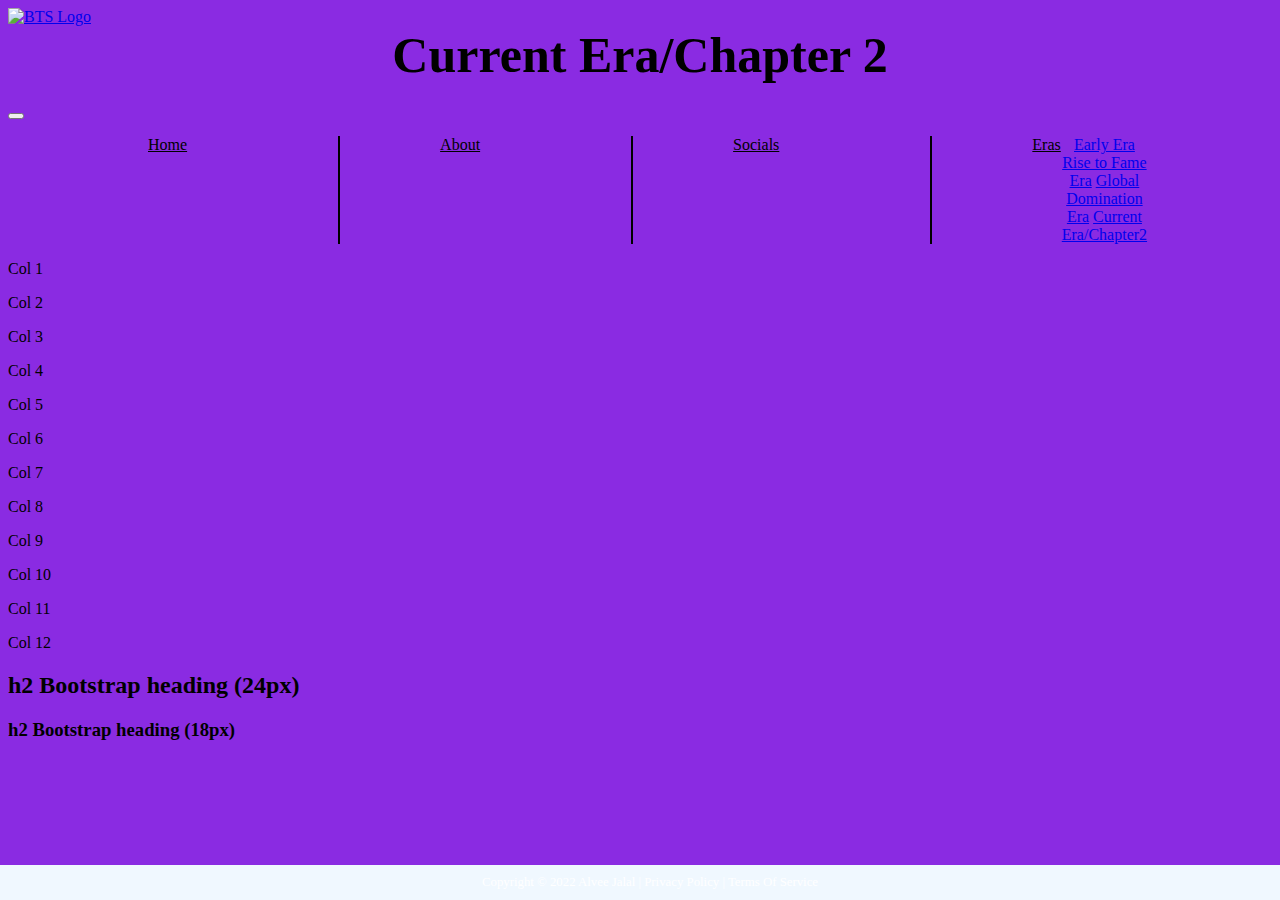
==== currentEra.html @ 55b5afc4 "Updated to complete more Era pages." ====
<!-- DEVELOPER: Alvee Jalal, IS117-101, Fall 2022 -->
<!DOCTYPE html>
<html lang="en">
<head>
  <meta charset="UTF-8">
  <title>My First Bootstrap Page</title>
  <!-- CSS only -->
  <link href="https://cdn.jsdelivr.net/npm/bootstrap@5.0.2/dist/css/bootstrap.min.css"
        rel="stylesheet"
        integrity="sha384-EVSTQN3/azprG1Anm3QDgpJLIm9Nao0Yz1ztcQTwFspd3yD65VohhpuuCOmLASjC"
        crossorigin="anonymous">
  <link href="styles/main.css" rel="stylesheet">
  <a href="index.html"> <img src = "images/btslogo.png" alt = "BTS Logo" width="100" height="100"></a>
  <div class="centerhead"><b>Current Era/Chapter 2</b></div>
</head>
<body>
<div class="container-fluid">
  <br>
  <div class="row">
    <nav class="navbar navbar-expand-md
                    justify-content-end
                    bg-danger navbar-dark
                    col-sm-12"  >

      <!-- Brand -->
      <!-- Responsive Button for the smaller menu -->
      <button class="navbar-toggler" type="button"
              data-bs-toggle="collapse" data-bs-target="#collapsibleNavbar">
        <span class="navbar-toggler-icon"></span>
      </button>
      <div class="collapse navbar-collapse" id="collapsibleNavbar">
        <ul class="navbar-nav">
          <!-- Links -->
          <li class="nav-item">
            <a class="nav-link" href="index.html">Home</a>
          </li>
          <li class="nav-item">
            <a class="nav-link" href="about.html">About</a>
          </li>
          <li class="nav-item">
            <a class="nav-link" href="socials.html">Socials</a>
          </li>

          <!-- Dropdown -->
          <li class="nav-item dropdown">
            <a class="nav-link dropdown-toggle" href="#" id="navbardrop"
               data-toggle="dropdown" role="button" data-bs-toggle="dropdown" aria-expanded="false">
              Eras
            </a>
            <div class="dropdown-menu bg-danger">
              <a class="dropdown-item" href="earlyEra.html">Early Era</a>
              <a class="dropdown-item" href="riseToFameEra.html">Rise to Fame Era</a>
              <a class="dropdown-item" href="globalDominationEra.html">Global Domination Era</a>
              <a class="dropdown-item" href="currentEra.html">Current Era/Chapter2</a>
            </div>
          </li>
          <li class="nav-item">
            <a class="nav-link" href="contact.html">Contact</a>
          </li>

        </ul>
      </div>
    </nav>
    <div class="row">
      <p class="col-1">Col 1</p>
      <p class="col-1">Col 2</p>
      <p class="col-1">Col 3</p>
      <p class="col-1">Col 4</p>
      <p class="col-1">Col 5</p>
      <p class="col-1">Col 6</p>
      <p class="col-1">Col 7</p>
      <p class="col-1">Col 8</p>
      <p class="col-1">Col 9</p>
      <p class="col-1">Col 10</p>
      <p class="col-1">Col 11</p>
      <p class="col-1">Col 12</p>
    </div>
    <div class="col-sm-4  text-center">
      <h2>h2 Bootstrap heading (24px)</h2>
      <h3>h2 Bootstrap heading (18px)</h3>
    </div>
  </div>

  <footer class="footer page-footer font-small ">
    <div class="container">
      <div class="row">
        <span class="text-muted">Copyright &copy; 2022 Alvee Jalal |  Privacy Policy  |  Terms Of Service</span>
      </div>
    </div>
  </footer>
</div>


<!-- Javascript Bundle with Popper -->
<script src="https://cdn.jsdelivr.net/npm/bootstrap@5.0.2/dist/js/bootstrap.bundle.min.js"
        integrity="sha384-MrcW6ZMFYlzcLA8Nl+NtUVF0sA7MsXsP1UyJoMp4YLEuNSfAP+JcXn/tWtIaxVXM"
        crossorigin="anonymous">
</script>

</body>
</html>
---- styles/main.css ----
/* DEVELOPER Alvee Jalal, IS117-101, Fall 2022 */
.footer {
    position: fixed;
    left: 0;
    bottom: 0;
    width: 100%;
    background-color: aliceblue;
    color: white;
    text-align: center;
    padding: 10px;
    font-size: 0.8rem;
}

body{
    background-color:blueviolet;

}
.center {
    display: block;
    margin-left: auto;
    margin-right: auto;
}
.navbar-nav{
    display: flex;
}
.centerhead{
    text-align:center;
    font-size:50px;
    font-family: "Times New Roman";
    padding-bottom: 0;
    margin-bottom: 0;
}

section
{
    border: 5px solid black;
    border-radius: 6px;

}

.spacebottom{
    padding-bottom: 100px;
}





section .col-lg-8 ul li{
    display: list-item;
}

.col-lg-4{
    border-right: 3px solid black;
    padding-bottom: 0;
}

td ul{
    padding-top: 0px;
    clear: top;
}

@media only screen and (max-width:980px){
section .row .col-lg-4{
    border-right:0;
    border-bottom: 3px solid black;

}

}

 div ul li {
    text-align: center;
    display: flex;
    padding-left: 100px;

}

.col-lg-8  ul li {
    padding-left: 0;
}


.align-right{
    text-align: right;
}

.navbar-nav ul{
    display: flex;
    justify-content: flex-end;
    list-style: none;
    margin:0;
    padding:0;
    position: relative;
}
.navbar-nav ul li{
    float:left;
}




div .navbar-nav ul li a {
    display:block;
    text-align:center;
    padding-top: 1em;
    padding-bottom:1em;
    text-decoration: none;
    color:white;
    font-weight: bold;

}

.navbar-nav ul{
    list-style: none;
    position:relative;
}

.navbar-nav ul li ul{
    display:none;
    position:absolute;
    top:100%;
    width:100%;

}


.navbar-nav > ul::after{
    content:"";
    display:block;
    clear:both;
}
.navbar-dark .navbar-nav .nav-link {
    color: black;
    padding-right: 1px;

}

.nav-item {
    border-right:  2px solid black;
    padding-right: 150px;





}


li p{
    font-weight: bold;
}
.carousel-item{
    -webkit-background-size: cover;
    background-size: cover;
}



.card{
margin-top: 100px;
    margin-left: 100px;
    margin-right: 100px;
    display: inline-block;

}

.carousel{
   padding-left: inherit;
padding-right: inherit;
    padding-top:30px;
}

.carousel-control-next{
    padding-right: 0px;

}
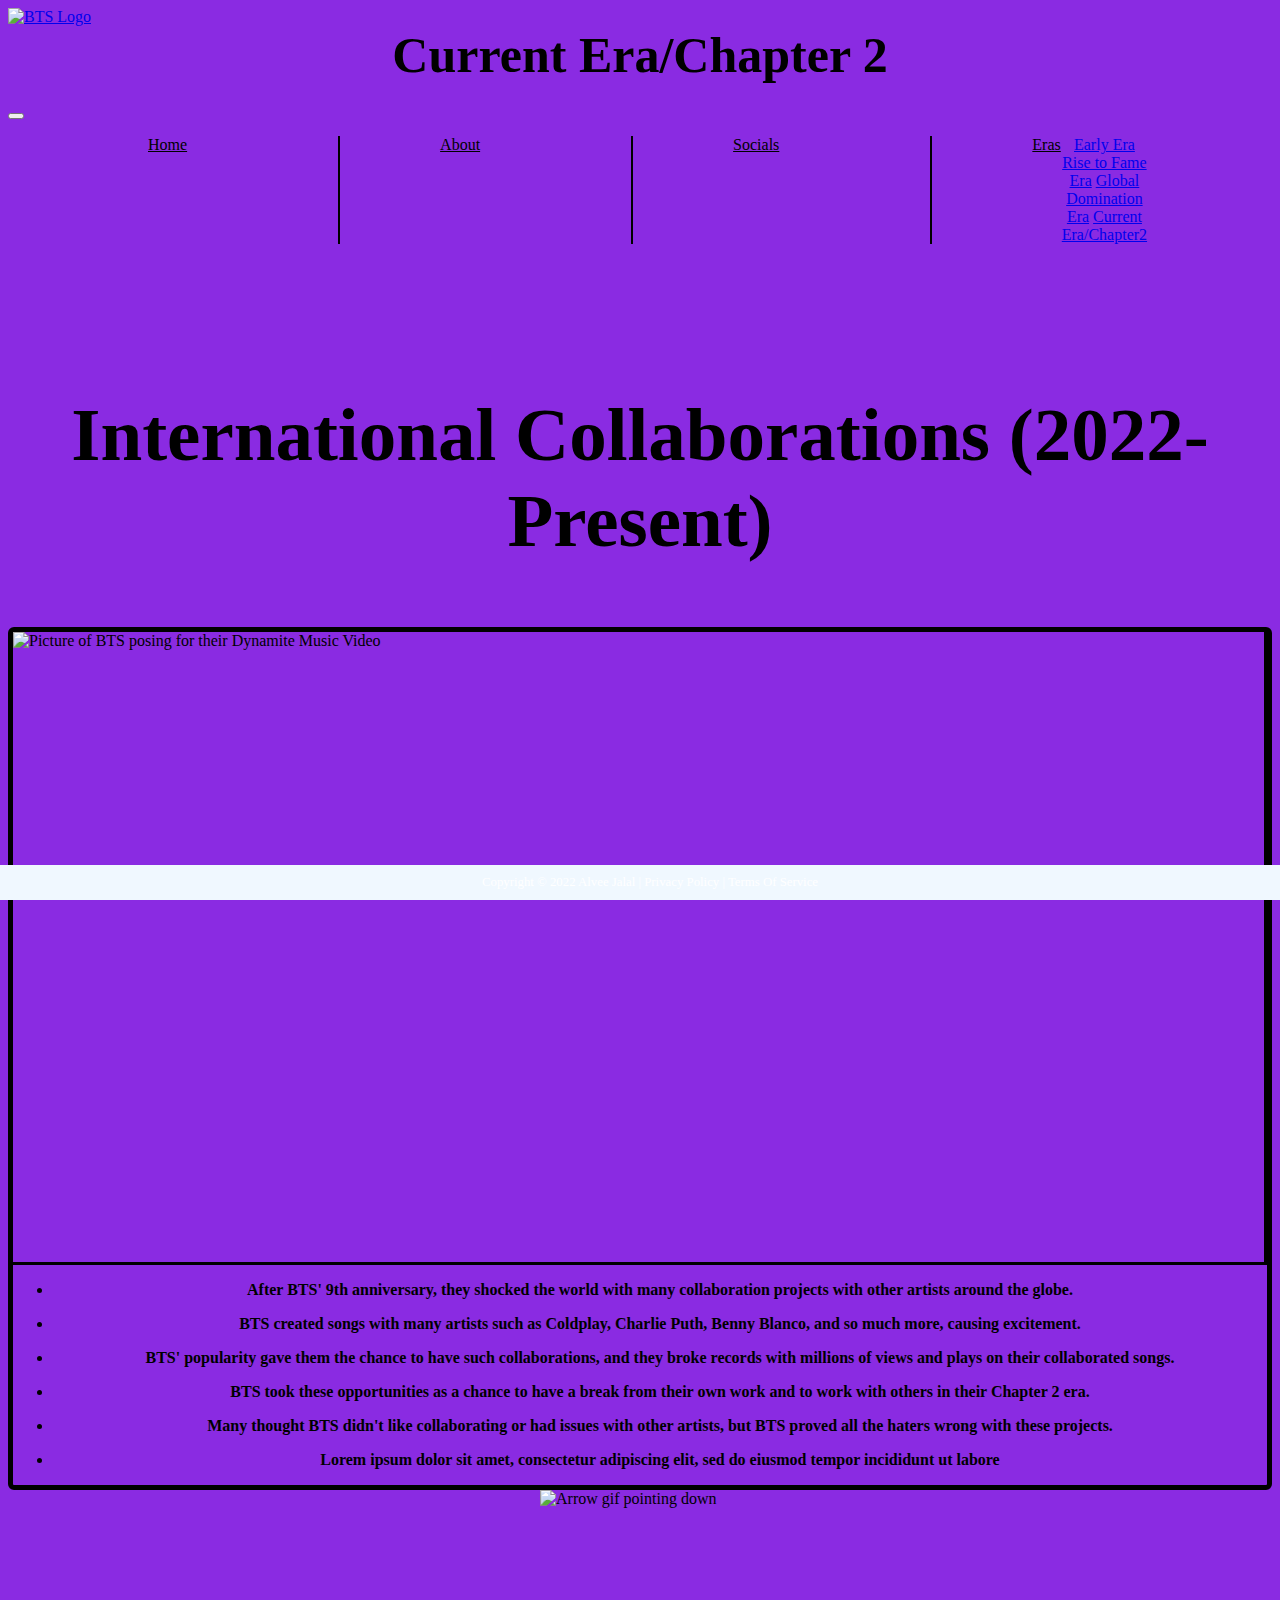
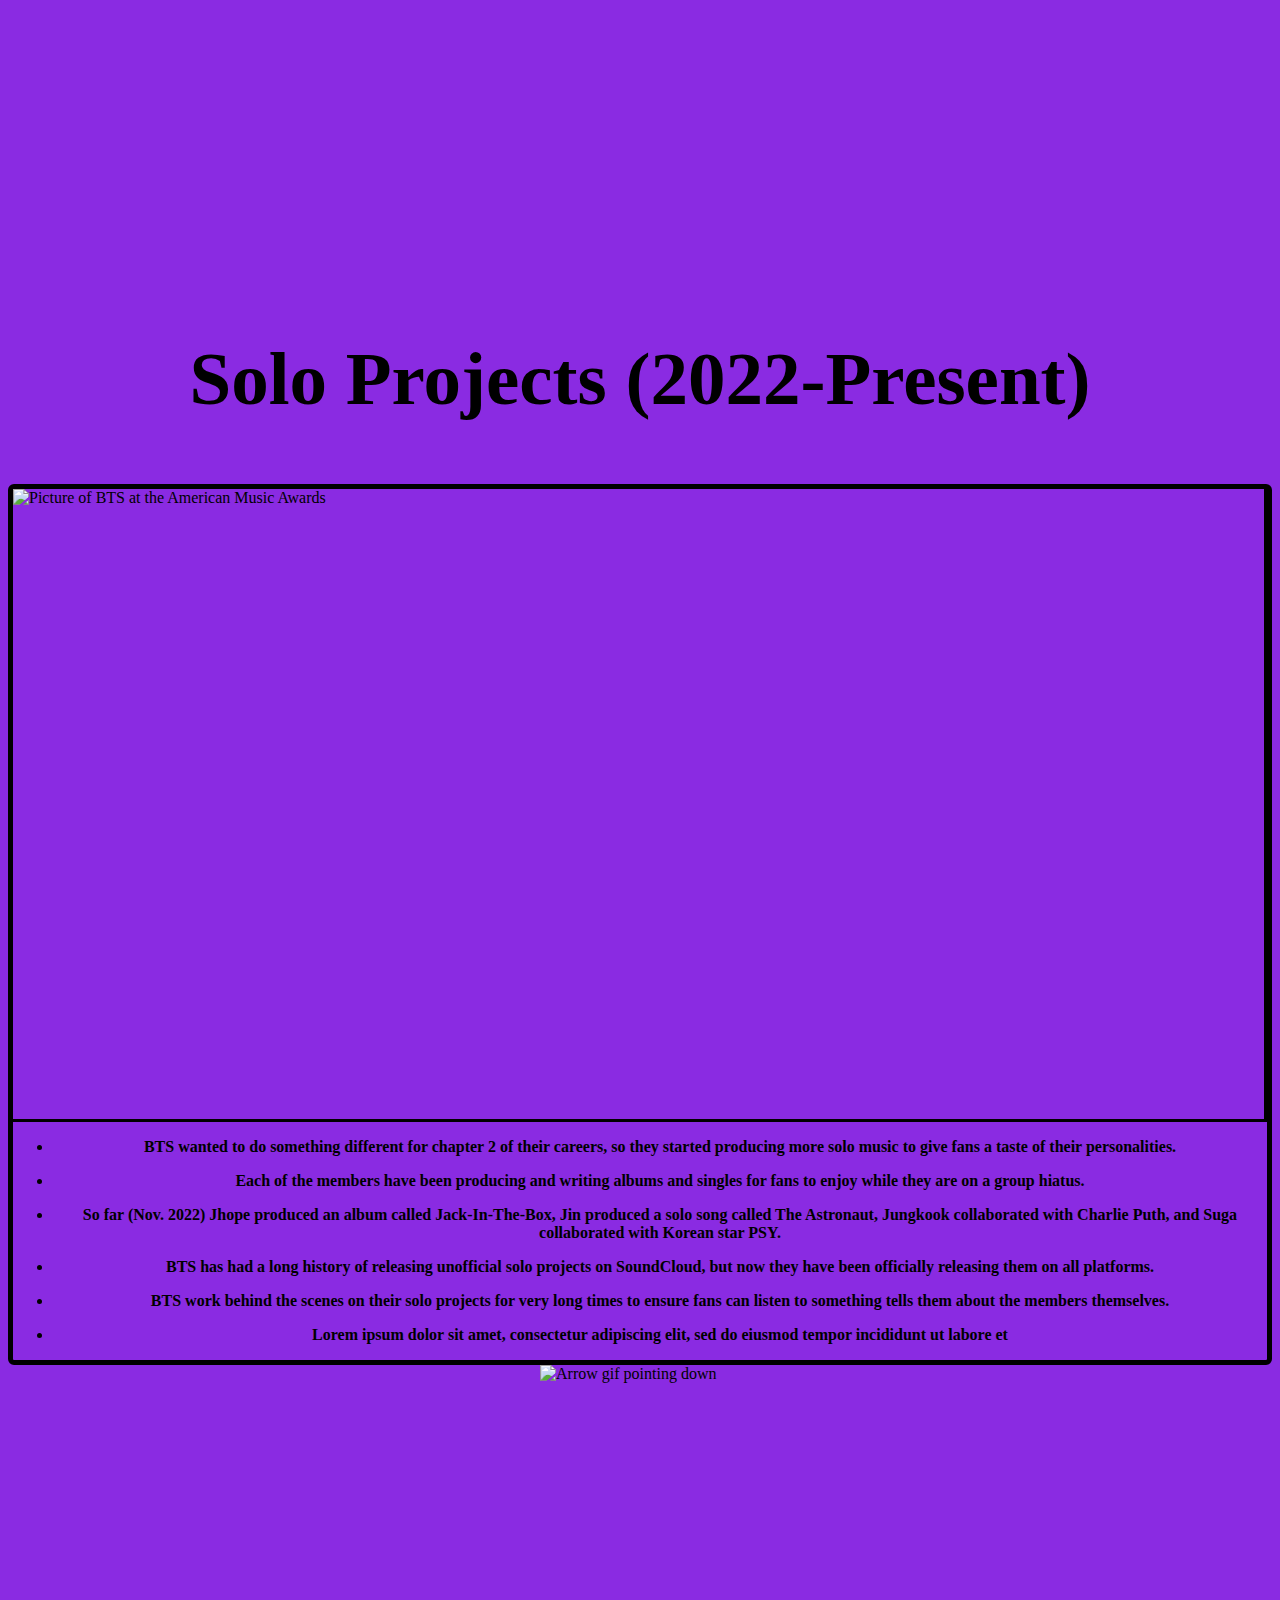
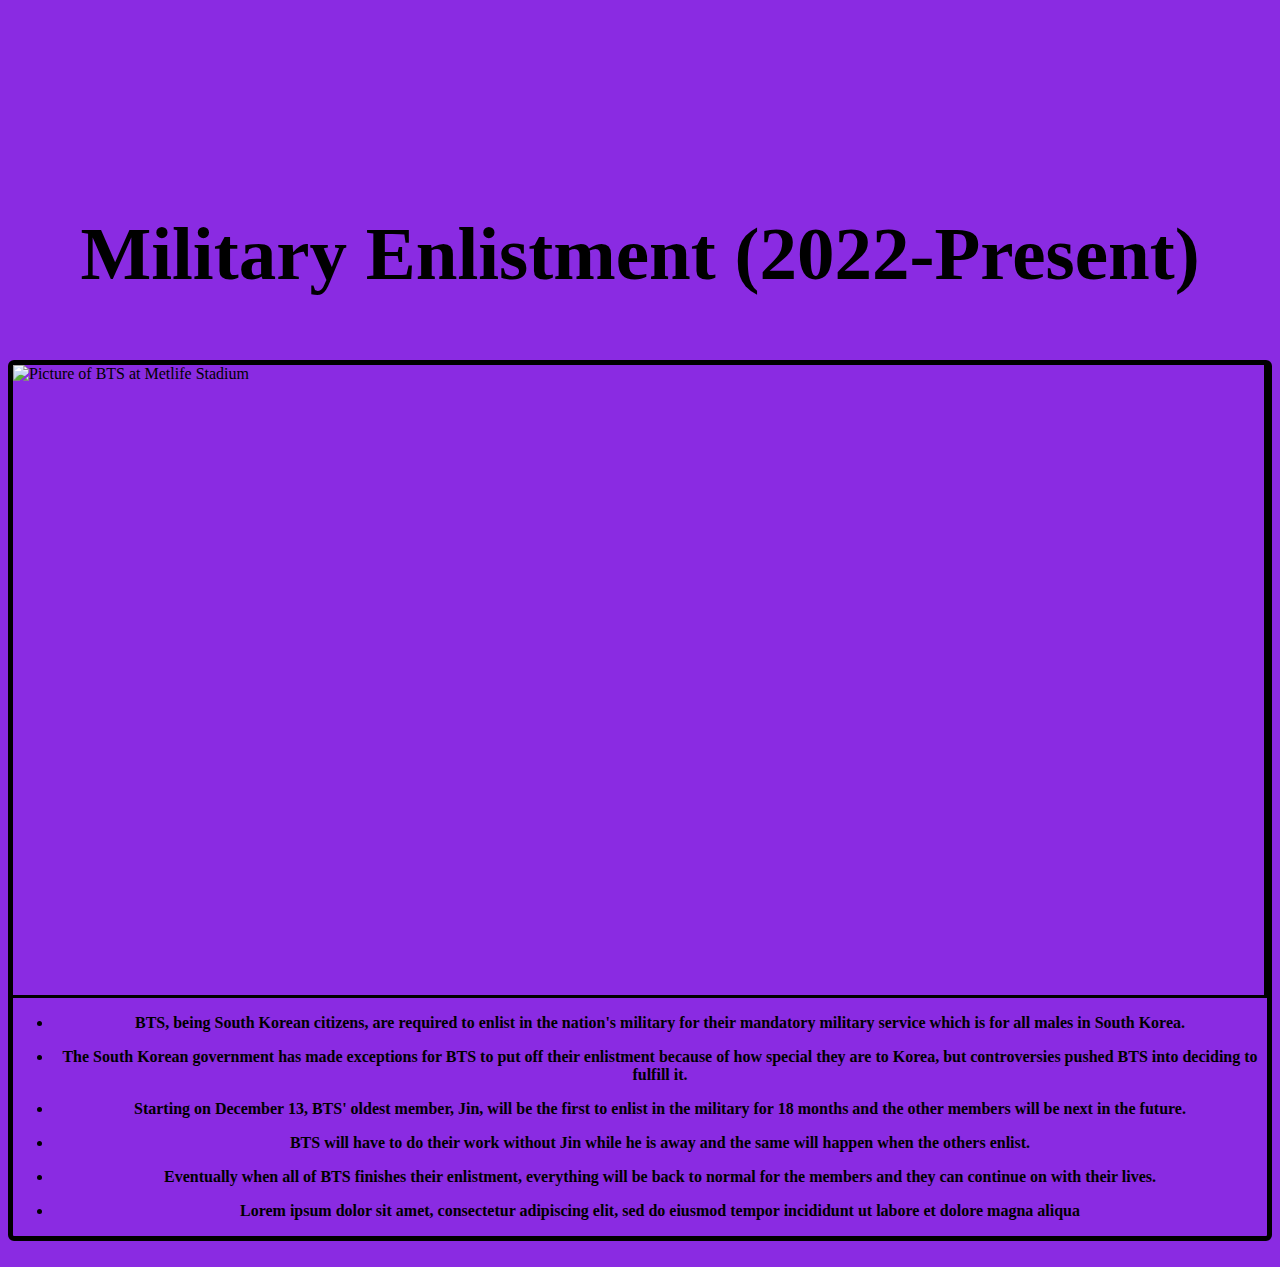
==== commit 1e9597f4: "Polished up pages for submission." ====
--- a/currentEra.html
+++ b/currentEra.html
@@ -3,7 +3,8 @@
 <html lang="en">
 <head>
   <meta charset="UTF-8">
-  <title>My First Bootstrap Page</title>
+  <meta name = "viewport" content = "width=device-width, initial-scale=1">
+  <title>Current Era/Chapter 2</title>
   <!-- CSS only -->
   <link href="https://cdn.jsdelivr.net/npm/bootstrap@5.0.2/dist/css/bootstrap.min.css"
         rel="stylesheet"
@@ -31,7 +32,7 @@
       <div class="collapse navbar-collapse" id="collapsibleNavbar">
         <ul class="navbar-nav">
           <!-- Links -->
-          <li class="nav-item">
+          <li class="nav-item" >
             <a class="nav-link" href="index.html">Home</a>
           </li>
           <li class="nav-item">
@@ -61,34 +62,168 @@
         </ul>
       </div>
     </nav>
+  </div>
+  <div class="row centerhead">
+    <h2>    <br> International Collaborations (2022-Present) </h2>
+  </div>
+  <section class="col-lg-12">
+
+  <div class="row">
+
+      <div class = "col-lg-4">
+        <img src="images/bts_coldplay.png" class="img-fluid"  width="1000" height="630" style="display: block" alt = "Picture of BTS posing for their Dynamite Music Video">
+      </div>
+
+      <div class = "col-lg-8" >
+        <ul>
+          <li>
+            <p>  After BTS' 9th anniversary, they shocked the world with many collaboration projects with other artists around the globe.</p>
+          </li>
+          <li>
+            <p>  BTS created songs with many artists such as Coldplay, Charlie Puth, Benny Blanco, and so much more, causing excitement.</p>
+          </li>
+          <li>
+            <p> BTS' popularity gave them the chance to have such collaborations, and they broke records with millions of views and plays on their collaborated songs. </p>
+          </li>
+          <li>
+            <p> BTS took these opportunities as a chance to have a break from their own work and to work with others in their Chapter 2 era.</p>
+          </li>
+
+          <li>
+            <p> Many thought BTS didn't like collaborating or had issues with other artists, but BTS proved all the haters wrong with these projects.
+            </p>
+          </li>
+          <li>
+            <p> Lorem ipsum dolor sit amet, consectetur adipiscing elit, sed do eiusmod tempor incididunt ut labore
+            </p>
+          </li>
+
+        </ul>
+
+      </div>
+    </div>
+  </section>
+
+  <img src="images/arrow.gif" class="img-fluid center " width="200" height="298" alt="Arrow gif pointing down">
+
+  <div class="row centerhead">
+    <h2>    <br> Solo Projects (2022-Present)</h2>
+  </div>
+
+
+  <section class="col-lg-12">
+
+  <div class="row">
+
+      <div class = "col-lg-4">
+
+        <img src="images/solo.jpg" class="img-fluid" width="1200" height="630" style="display: block" alt="Picture of BTS at the American Music Awards">
+      </div>
+
+      <div class = "col-lg-8" >
+
+        <ul>
+          <li>
+            <p>BTS wanted to do something different for chapter 2 of their careers, so they started producing more solo music to give fans a taste of their personalities.</p>
+          </li>
+          <li>
+            <p> Each of the members have been producing and writing albums and singles for fans to enjoy while they are on a group hiatus.</p>
+          </li>
+
+          <li>
+            <p> So far (Nov. 2022) Jhope produced an album called Jack-In-The-Box, Jin produced a solo song called The Astronaut, Jungkook collaborated with Charlie Puth,
+              and Suga collaborated with Korean star PSY.</p>
+          </li>
+          <li>
+            <p>
+                BTS has had a long history of releasing unofficial solo projects on SoundCloud, but now they have been officially releasing them on all platforms.
+            </p>
+          </li>
+          <li>
+            <p>
+               BTS work behind the scenes on their solo projects for very long times to ensure fans can listen to something tells them about the members themselves.
+            </p>
+          </li>
+          <li>
+            <p> Lorem ipsum dolor sit amet, consectetur adipiscing elit, sed do eiusmod tempor incididunt ut labore et
+            </p>
+          </li>
+
+        </ul>
+
+      </div>
+    </div>
+
+
+
+  </section>
+  <img src="images/arrow.gif" class="img-fluid center " width="200" height="298" alt="Arrow gif pointing down">
+
+  <div class="row centerhead">
+    <h2>    <br> Military Enlistment (2022-Present)</h2>
+  </div>
+
+  <section class="col-lg-12">
+
+  <div class="row">
+
+      <div class = "col-lg-4">
+
+        <img src="images/btsarmy.jpg" class="img-fluid" width="1200" height="630" style="display: block" alt="Picture of BTS at Metlife Stadium">
+      </div>
+
+      <div class = "col-lg-8" >
+
+        <ul>
+          <li>
+            <p>BTS, being South Korean citizens, are required to enlist in the nation's military for their mandatory military service which is for all males in South Korea.</p>
+          </li>
+
+          <li>
+            <p>
+               The South Korean government has made exceptions for BTS to put off their enlistment because of how special they are to Korea, but controversies pushed BTS into deciding to fulfill it.
+            </p>
+          </li>
+          <li>
+            <p>
+                Starting on December 13, BTS' oldest member, Jin, will be the first to enlist in the military for 18 months and the other members will be next in the future.
+            </p>
+          </li>
+          <li>
+            <p>
+                BTS will have to do their work without Jin while he is away and the same will happen when the others enlist.
+            </p>
+          </li>
+          <li>
+            <p>
+                Eventually when all of BTS finishes their enlistment, everything will be back to normal for the members and they can continue on with their lives.
+            </p>
+          </li>
+          <li>
+            <p>
+              Lorem ipsum dolor sit amet, consectetur adipiscing elit, sed do eiusmod tempor incididunt ut labore et dolore magna aliqua
+            </p>
+          </li>
+        </ul>
+      </div>
+    </div>
+  </section>
+</div>
+
+&nbsp;
+&nbsp;
+&nbsp;
+&nbsp;
+&nbsp;
+
+
+<footer class="footer page-footer font-small ">
+  <div class="container">
     <div class="row">
-      <p class="col-1">Col 1</p>
-      <p class="col-1">Col 2</p>
-      <p class="col-1">Col 3</p>
-      <p class="col-1">Col 4</p>
-      <p class="col-1">Col 5</p>
-      <p class="col-1">Col 6</p>
-      <p class="col-1">Col 7</p>
-      <p class="col-1">Col 8</p>
-      <p class="col-1">Col 9</p>
-      <p class="col-1">Col 10</p>
-      <p class="col-1">Col 11</p>
-      <p class="col-1">Col 12</p>
-    </div>
-    <div class="col-sm-4  text-center">
-      <h2>h2 Bootstrap heading (24px)</h2>
-      <h3>h2 Bootstrap heading (18px)</h3>
-    </div>
-  </div>
-
-  <footer class="footer page-footer font-small ">
-    <div class="container">
-      <div class="row">
-        <span class="text-muted">Copyright &copy; 2022 Alvee Jalal |  Privacy Policy  |  Terms Of Service</span>
-      </div>
-    </div>
-  </footer>
-</div>
+      <span class="text-muted">Copyright &copy; 2022 Alvee Jalal |  Privacy Policy  |  Terms Of Service</span>
+    </div>
+  </div>
+</footer>
 
 
 <!-- Javascript Bundle with Popper -->
--- a/styles/main.css
+++ b/styles/main.css
@@ -51,9 +51,12 @@
 }
 
 .col-lg-4{
+    border-bottom: 3px solid black;
     border-right: 3px solid black;
     padding-bottom: 0;
-}
+    padding-right: 0;
+}
+
 
 td ul{
     padding-top: 0px;
@@ -68,6 +71,13 @@
 }
 
 }
+@media only screen and (max-width:980px){
+    section .row .col-lg-4 h3{
+      column-count: 3;
+
+    }
+
+}
 
  div ul li {
     text-align: center;
@@ -80,7 +90,29 @@
     padding-left: 0;
 }
 
-
+.roww
+{
+    border-right: 3px solid black;
+    border-left:3px solid black;
+    border-bottom: 3px solid black;
+    padding-bottom: 0;
+    padding-left: 0;
+}
+.col-lg-2{
+    padding-right: 0;
+}
+.form-group.col-lg-5{
+    padding-left: 20%;
+}
+.form-group.col-lg-7
+{
+    padding-left: 40%;
+
+}
+.form-control#comments{
+    height: 100px;
+    width: 300px;
+}
 .align-right{
     text-align: right;
 }
@@ -141,9 +173,6 @@
     padding-right: 150px;
 
 
-
-
-
 }
 
 
@@ -173,5 +202,4 @@
 
 .carousel-control-next{
     padding-right: 0px;
-
-}
+}
